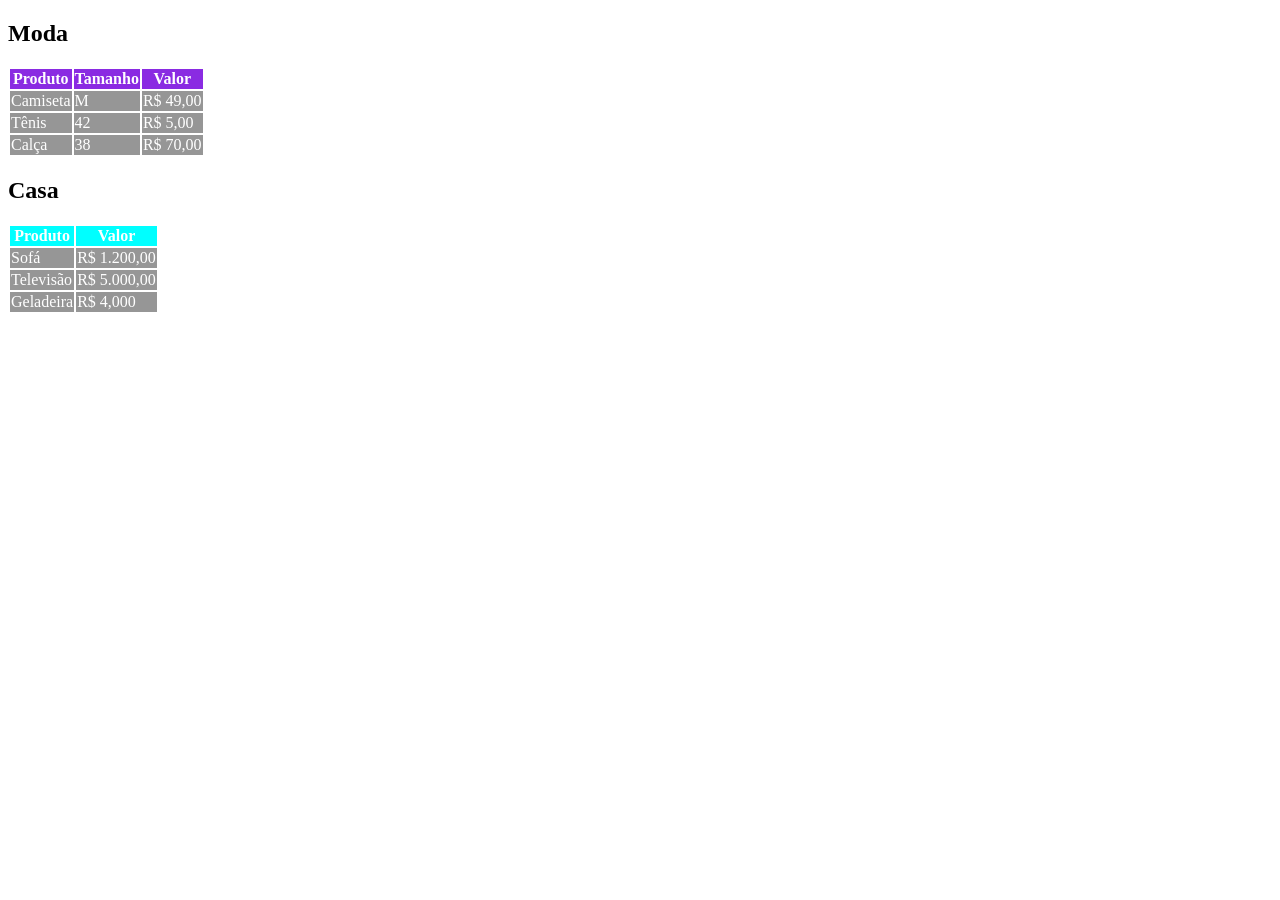
==== hindex.html @ 7393eba0 "Adicionada a geladeira na tabela casa" ====
<!DOCTYPE html>
<html lang="en">
<head>
    <meta charset="UTF-8">
    <meta name="viewport" content="width=device-width, initial-scale=1.0">
    <title>Tabela</title>
    <link rel="stylesheet" href="style.css">
</head>
<body>
    <h2>Moda</h2>

    <table>
        <tr class="moda">
            <th>Produto</th>
            <th>Tamanho</th>
            <th>Valor</th>
        </tr>
        <tr>
            <td>Camiseta</td>
            <td>M</td>
            <td>R$ 49,00</td>
        </tr>
        <tr>
            <td>Tênis</td>
            <td>42</td>
            <td>R$ 5,00</td>
        </tr>
        <tr>
            <td>Calça</td>
            <td>38</td>
            <td>R$ 70,00</td>
        </tr>
    </table>

    <h2>Casa</h2>

    <table>
        <tr class="casa">
            <th>Produto</th>
            <th>Valor</th>
        </tr>
        <tr>
            <td>Sofá</td>
            <td>R$ 1.200,00</td>
        </tr>
        <tr>
            <td>Televisão</td>
            <td>R$ 5.000,00</td>
        </tr>
        <tr>
            <td>Geladeira</td>
            <td>R$ 4,000</td>
        </tr>
    </table>
</body>
</html>
---- style.css ----
.moda {
    background-color: blueviolet;
    color: white;
}

td {
    background-color: rgb(150, 150, 150);
    color: white;
}

.casa {
    background-color: aqua;
    color: white;
}
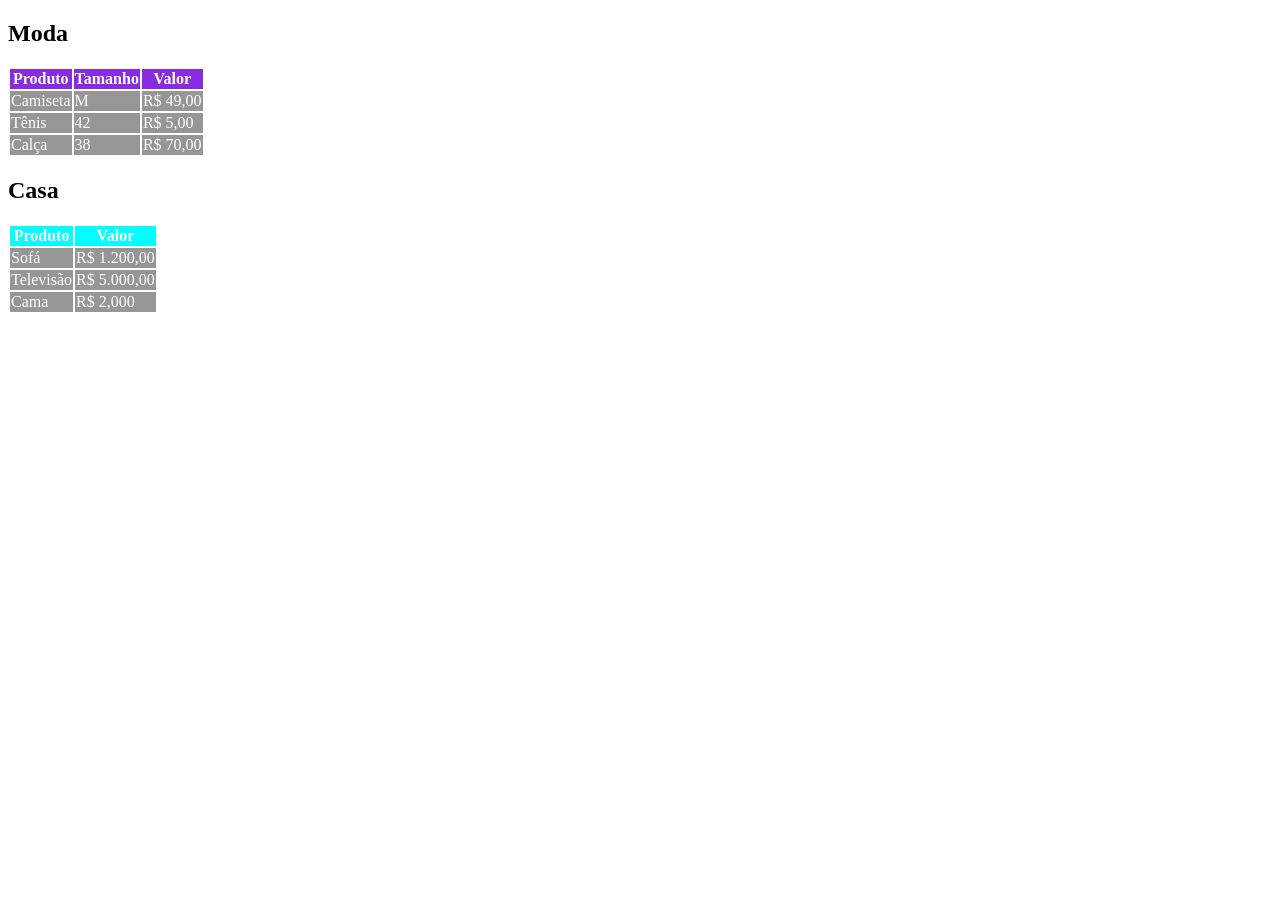
==== commit 4807b3bd: "Geladeira trocada por cama" ====
--- a/hindex.html
+++ b/hindex.html
@@ -48,8 +48,8 @@
             <td>R$ 5.000,00</td>
         </tr>
         <tr>
-            <td>Geladeira</td>
-            <td>R$ 4,000</td>
+            <td>Cama</td>
+            <td>R$ 2,000</td>
         </tr>
     </table>
 </body>
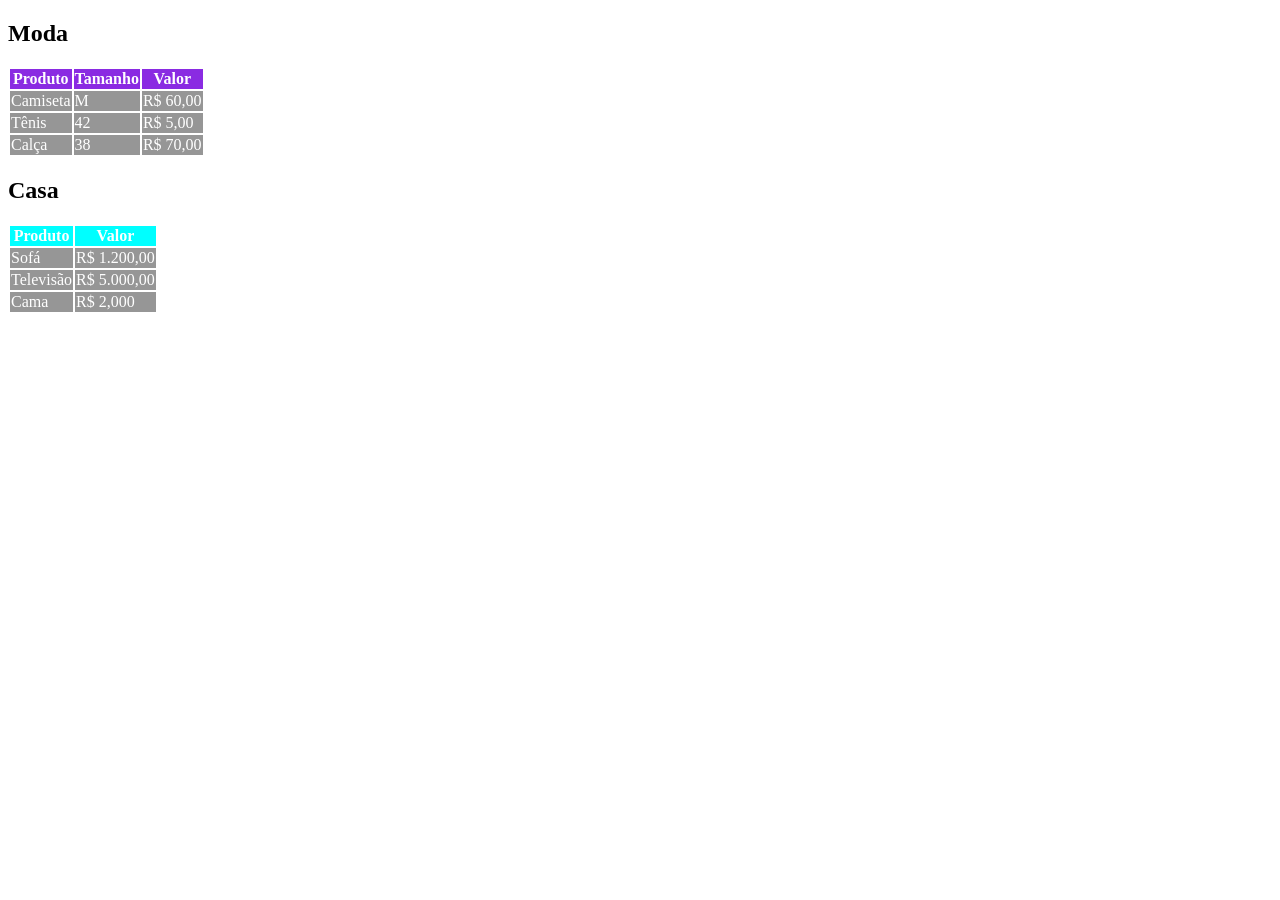
==== commit 2e069f95: "Subiu o preço da camiseta de 50 para 60" ====
--- a/hindex.html
+++ b/hindex.html
@@ -18,7 +18,7 @@
         <tr>
             <td>Camiseta</td>
             <td>M</td>
-            <td>R$ 49,00</td>
+            <td>R$ 60,00</td>
         </tr>
         <tr>
             <td>Tênis</td>
